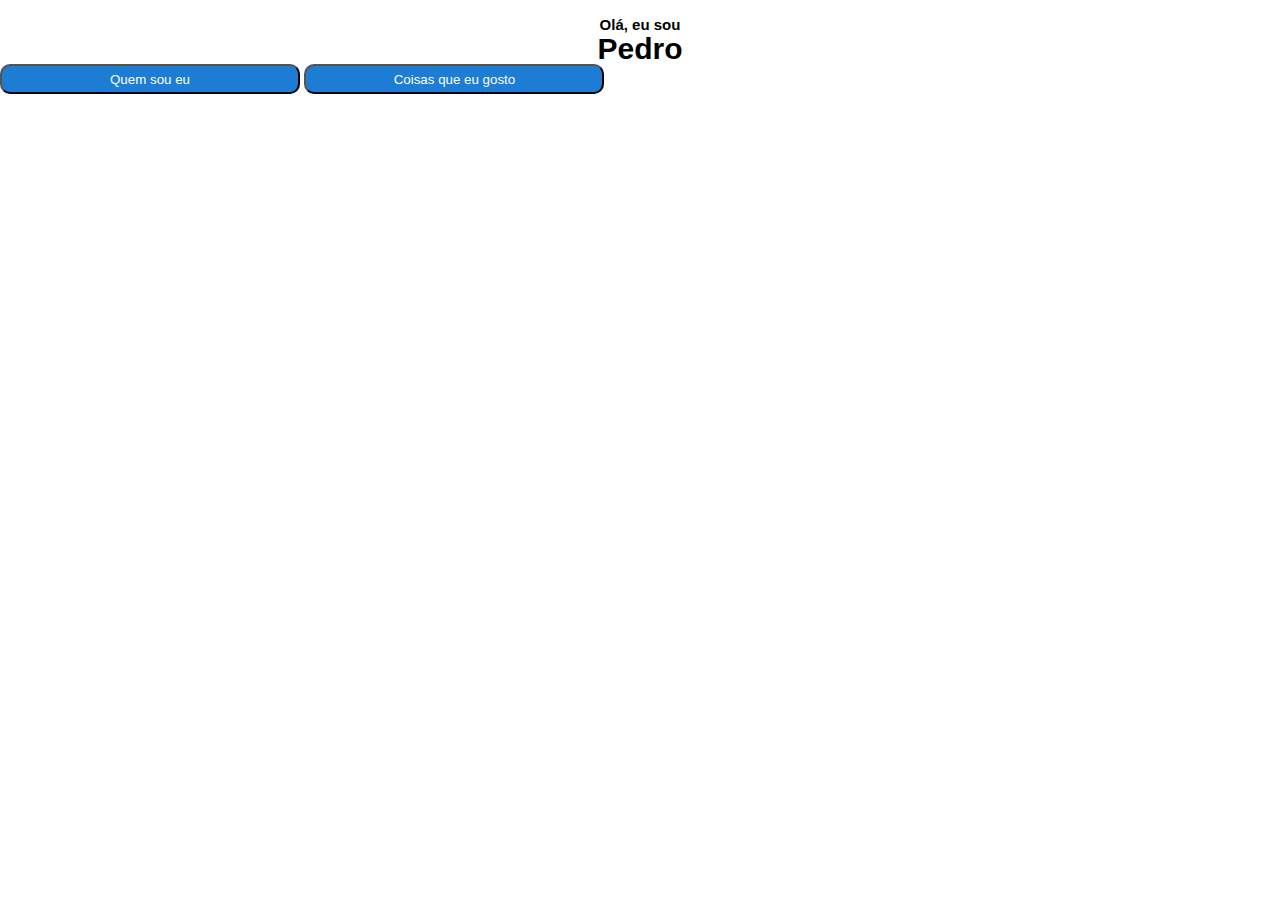
==== Index.html @ 34ea2ecf "Add files via upload" ====
<!DOCTYPE html>
<html lang="PT-BR">
<head>
    <meta charset="UTF-8">
    <meta name="viewport" content="width=device-width, initial-scale=1.0">
    <title>Document</title>
    <link rel="stylesheet" href="reset.css">
    <link rel="stylesheet" href="style.css">
</head>
<body>
    <div class="centralizado">
    <img src="https://picsum.photos/200/200" alt="">
    <p>Olá, eu sou</p>
    <h1 class="center">Pedro</h1>
    <input type="button" value="Quem sou eu">
    <input type="button" value="Coisas que eu gosto">
    </div>
</body>
</html>
---- style.css ----
html{
    font-family: sans-serif;
}

h1{
    font-size: 30px;
    font-weight: bold;
}

h3{
    font-size: 18px;
    font-weight: bold;
} 


p{
font-style: normal;
font-weight: 700;
font-size: 15px;
line-height: 18px;
text-align: center;

color: #000000;
}



img{
    border-radius: 100%;
}

input{
    width: 300px;
    height: 30px;
    background-color:#1D7CD3 ;
    border-radius: 10px;
    color: white;
}

.center{
    text-align: center;
}

.centralizado{
    align-items: center;
}
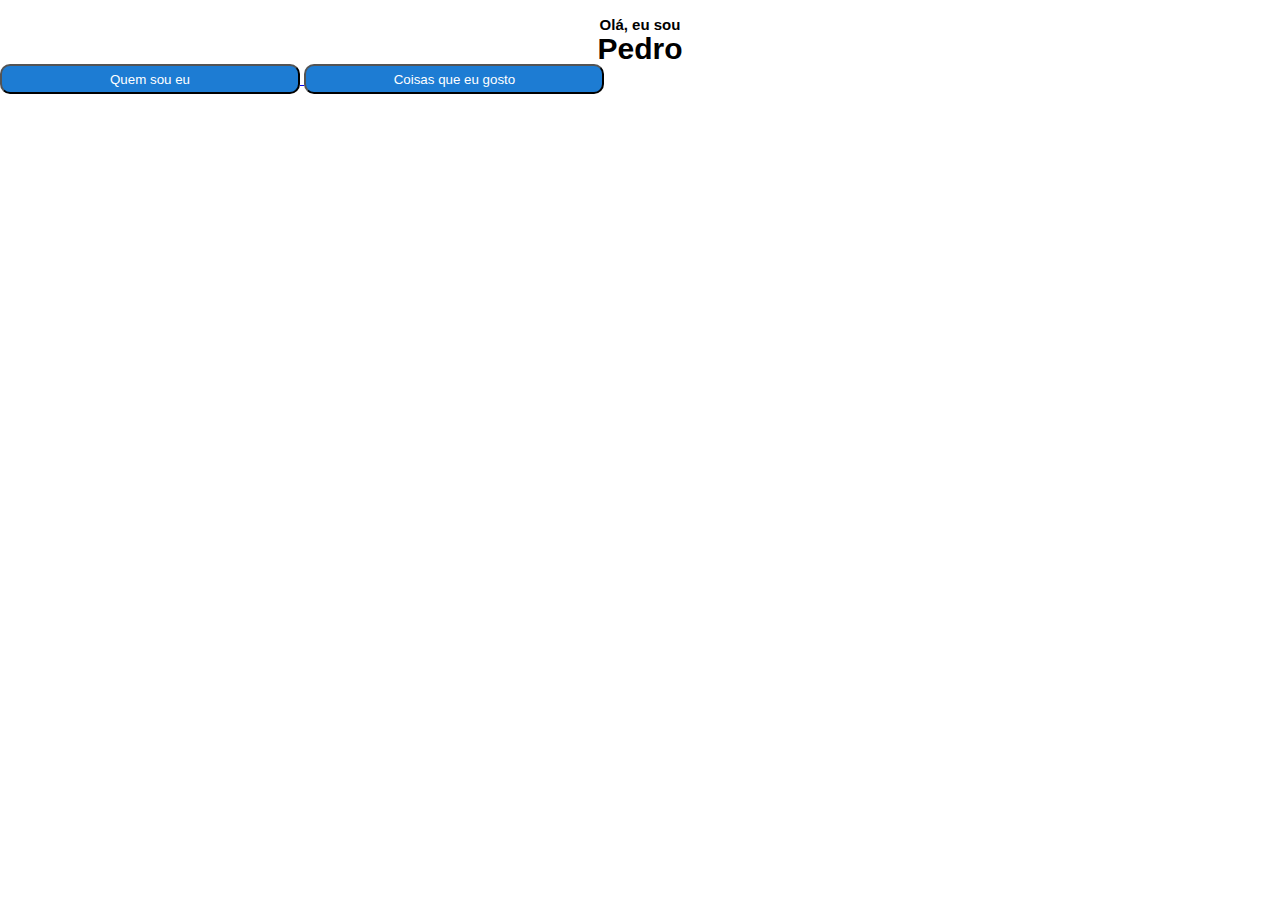
==== commit a7a813e7: "Add files via upload" ====
--- a/Index.html
+++ b/Index.html
@@ -7,13 +7,17 @@
     <link rel="stylesheet" href="reset.css">
     <link rel="stylesheet" href="style.css">
 </head>
-<body>
-    <div class="centralizado">
-    <img src="https://picsum.photos/200/200" alt="">
-    <p>Olá, eu sou</p>
-    <h1 class="center">Pedro</h1>
-    <input type="button" value="Quem sou eu">
-    <input type="button" value="Coisas que eu gosto">
-    </div>
+    <body>
+        <div class="centralizado">
+        <img src="https://picsum.photos/200/200" alt="">
+        <p>Olá, eu sou</p>
+        <h1 class="center">Pedro</h1>
+        <a href="sobre.html">
+        <input type="button" value="Quem sou eu">
+        </a>
+        <a href="coisas.html">
+        <input type="button" value="Coisas que eu gosto">
+        </a>
+        </div>
 </body>
 </html>